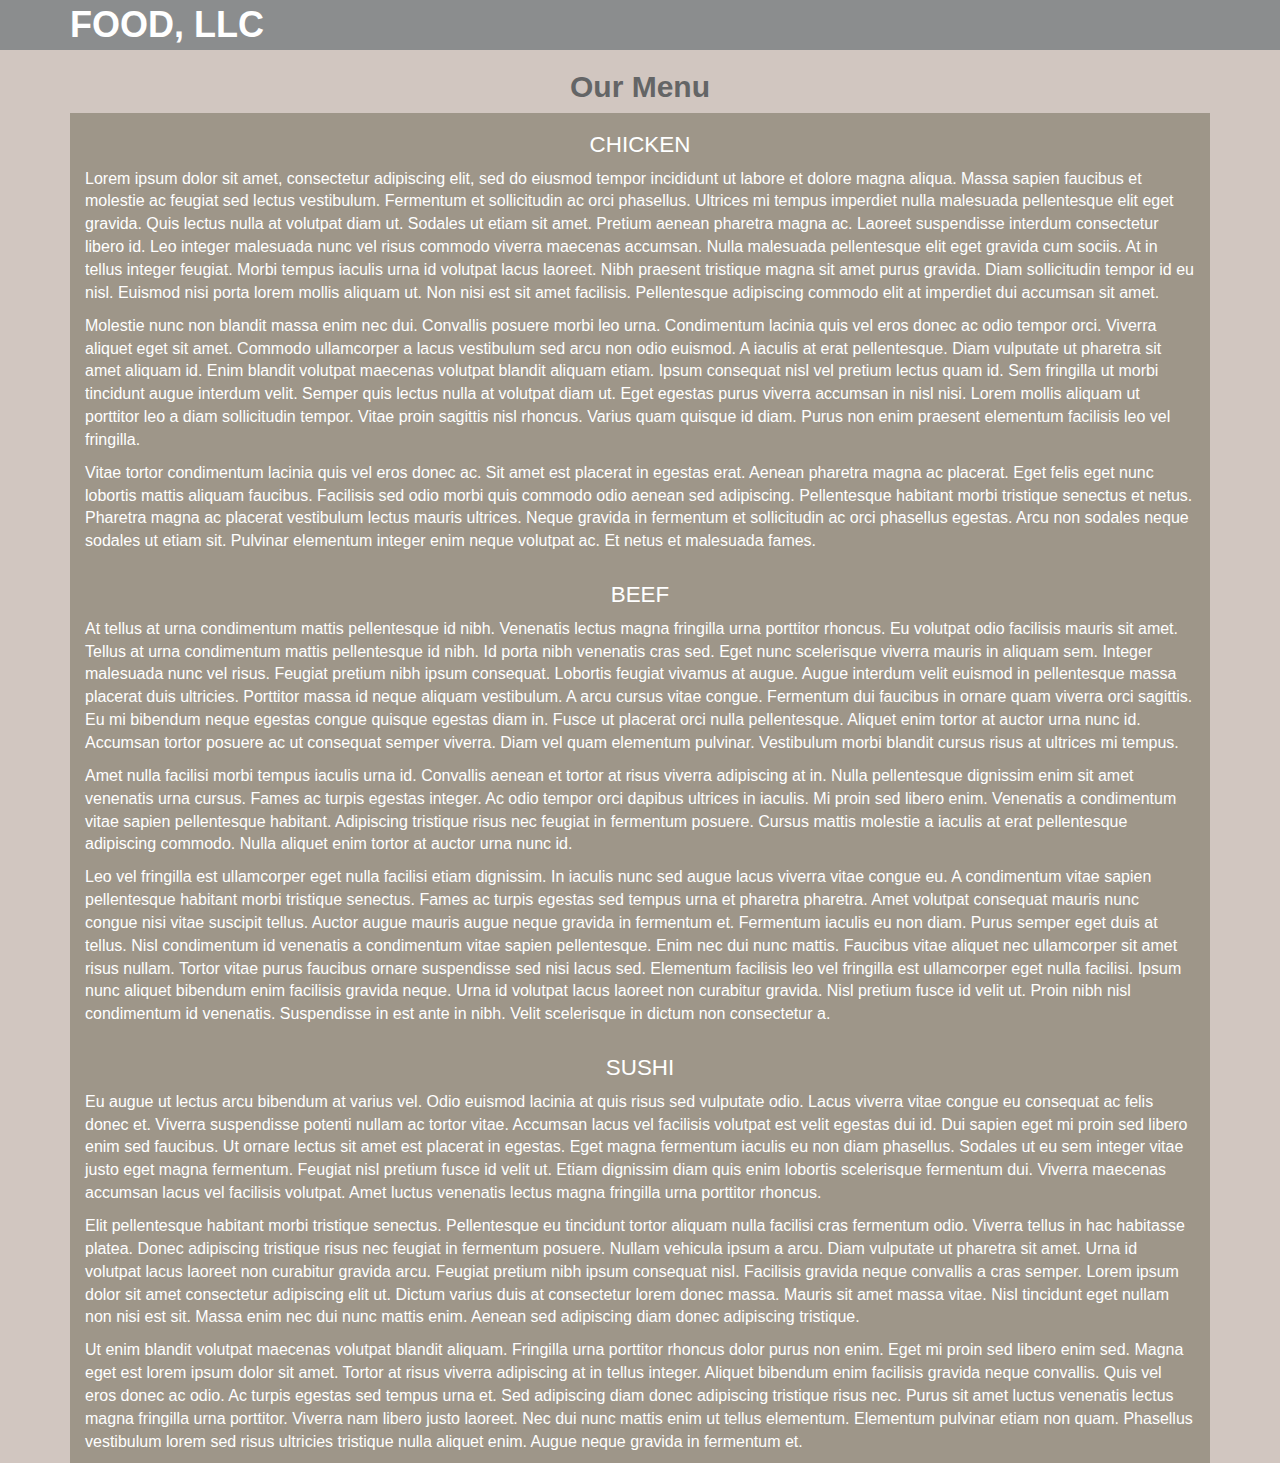
==== mod3_solution/index.html @ 39cd2dcf "Add files via upload" ====
<!doctype html>
<html lang="en">
 <head>
    <meta charset="utf-8">
    <meta http-equiv="X-UA-Compatible" content="IE=edge">
    <meta name="viewport" content="width=device-width, initial-scale=1">

    <title>Boostrap Starter Page</title>
    <link rel="stylesheet" href="css/bootstrap.min.css">
    <link rel="stylesheet" href="css/styles.css">
  </head>
<body>

  <header>
    <nav id="header-nav" class="navbar navbar-default">
      <div class="container">
        <div class="navbar-header">
          <div class="navbar-brand">
            <h1>Food, LLC</h1>
          </div>

          <button type="button" class="navbar-toggle collapsed" data-toggle="collapse" data-target="#collapsable-nav" aria-expanded="false" >
            <span class="sr-only">Toggle navigation</span>
            <span class="icon-bar"></span>
            <span class="icon-bar"></span>
            <span class="icon-bar"></span>
          </button>
        </div>
        
        <div id="collapsable-nav" class="collapse navbar-collapse">
           <ul id="nav-list" class="nav navbar-nav navbar-right">
            <li class ="visible-xs">
              <a>Chicken</a>
            </li>
            <li class ="visible-xs">
              <a>Beef</a>
            </li>
            <li class ="visible-xs">
              <a>Sushi</a>
            </li>
          </ul> <!-- #nav-list -->
        </div> <!-- .collapse .navbar-collapse -->
      </div> <!-- .container -->
    </nav> <!-- #header-nav -->
  </header>

  <h2 class="text-center">Our Menu</h2>

  <div id="main-content" class="container">
    <div id="chicken-text" class="col-xs-12">
	  <h3>Chicken</h3>
	  <p>Lorem ipsum dolor sit amet, consectetur adipiscing elit, sed do eiusmod tempor incididunt ut labore et dolore magna aliqua. Massa sapien faucibus et molestie ac feugiat sed lectus vestibulum. Fermentum et sollicitudin ac orci phasellus. Ultrices mi tempus imperdiet nulla malesuada pellentesque elit eget gravida. Quis lectus nulla at volutpat diam ut. Sodales ut etiam sit amet. Pretium aenean pharetra magna ac. Laoreet suspendisse interdum consectetur libero id. Leo integer malesuada nunc vel risus commodo viverra maecenas accumsan. Nulla malesuada pellentesque elit eget gravida cum sociis. At in tellus integer feugiat. Morbi tempus iaculis urna id volutpat lacus laoreet. Nibh praesent tristique magna sit amet purus gravida. Diam sollicitudin tempor id eu nisl. Euismod nisi porta lorem mollis aliquam ut. Non nisi est sit amet facilisis. Pellentesque adipiscing commodo elit at imperdiet dui accumsan sit amet.</p>
	  <p>Molestie nunc non blandit massa enim nec dui. Convallis posuere morbi leo urna. Condimentum lacinia quis vel eros donec ac odio tempor orci. Viverra aliquet eget sit amet. Commodo ullamcorper a lacus vestibulum sed arcu non odio euismod. A iaculis at erat pellentesque. Diam vulputate ut pharetra sit amet aliquam id. Enim blandit volutpat maecenas volutpat blandit aliquam etiam. Ipsum consequat nisl vel pretium lectus quam id. Sem fringilla ut morbi tincidunt augue interdum velit. Semper quis lectus nulla at volutpat diam ut. Eget egestas purus viverra accumsan in nisl nisi. Lorem mollis aliquam ut porttitor leo a diam sollicitudin tempor. Vitae proin sagittis nisl rhoncus. Varius quam quisque id diam. Purus non enim praesent elementum facilisis leo vel fringilla.</p>
	  <p>Vitae tortor condimentum lacinia quis vel eros donec ac. Sit amet est placerat in egestas erat. Aenean pharetra magna ac placerat. Eget felis eget nunc lobortis mattis aliquam faucibus. Facilisis sed odio morbi quis commodo odio aenean sed adipiscing. Pellentesque habitant morbi tristique senectus et netus. Pharetra magna ac placerat vestibulum lectus mauris ultrices. Neque gravida in fermentum et sollicitudin ac orci phasellus egestas. Arcu non sodales neque sodales ut etiam sit. Pulvinar elementum integer enim neque volutpat ac. Et netus et malesuada fames.</p>
	</div>
    <div id="beef-text" class="col-xs-12">
	  <h3>Beef</h3>
	  <p>At tellus at urna condimentum mattis pellentesque id nibh. Venenatis lectus magna fringilla urna porttitor rhoncus. Eu volutpat odio facilisis mauris sit amet. Tellus at urna condimentum mattis pellentesque id nibh. Id porta nibh venenatis cras sed. Eget nunc scelerisque viverra mauris in aliquam sem. Integer malesuada nunc vel risus. Feugiat pretium nibh ipsum consequat. Lobortis feugiat vivamus at augue. Augue interdum velit euismod in pellentesque massa placerat duis ultricies. Porttitor massa id neque aliquam vestibulum. A arcu cursus vitae congue. Fermentum dui faucibus in ornare quam viverra orci sagittis. Eu mi bibendum neque egestas congue quisque egestas diam in. Fusce ut placerat orci nulla pellentesque. Aliquet enim tortor at auctor urna nunc id. Accumsan tortor posuere ac ut consequat semper viverra. Diam vel quam elementum pulvinar. Vestibulum morbi blandit cursus risus at ultrices mi tempus.</p>
	  <p>Amet nulla facilisi morbi tempus iaculis urna id. Convallis aenean et tortor at risus viverra adipiscing at in. Nulla pellentesque dignissim enim sit amet venenatis urna cursus. Fames ac turpis egestas integer. Ac odio tempor orci dapibus ultrices in iaculis. Mi proin sed libero enim. Venenatis a condimentum vitae sapien pellentesque habitant. Adipiscing tristique risus nec feugiat in fermentum posuere. Cursus mattis molestie a iaculis at erat pellentesque adipiscing commodo. Nulla aliquet enim tortor at auctor urna nunc id.</p>
	  <p>Leo vel fringilla est ullamcorper eget nulla facilisi etiam dignissim. In iaculis nunc sed augue lacus viverra vitae congue eu. A condimentum vitae sapien pellentesque habitant morbi tristique senectus. Fames ac turpis egestas sed tempus urna et pharetra pharetra. Amet volutpat consequat mauris nunc congue nisi vitae suscipit tellus. Auctor augue mauris augue neque gravida in fermentum et. Fermentum iaculis eu non diam. Purus semper eget duis at tellus. Nisl condimentum id venenatis a condimentum vitae sapien pellentesque. Enim nec dui nunc mattis. Faucibus vitae aliquet nec ullamcorper sit amet risus nullam. Tortor vitae purus faucibus ornare suspendisse sed nisi lacus sed. Elementum facilisis leo vel fringilla est ullamcorper eget nulla facilisi. Ipsum nunc aliquet bibendum enim facilisis gravida neque. Urna id volutpat lacus laoreet non curabitur gravida. Nisl pretium fusce id velit ut. Proin nibh nisl condimentum id venenatis. Suspendisse in est ante in nibh. Velit scelerisque in dictum non consectetur a.</p>
	</div>
    <div id="sushi-text" class="col-xs-12">	
	  <h3>Sushi</h3>
	  <p>Eu augue ut lectus arcu bibendum at varius vel. Odio euismod lacinia at quis risus sed vulputate odio. Lacus viverra vitae congue eu consequat ac felis donec et. Viverra suspendisse potenti nullam ac tortor vitae. Accumsan lacus vel facilisis volutpat est velit egestas dui id. Dui sapien eget mi proin sed libero enim sed faucibus. Ut ornare lectus sit amet est placerat in egestas. Eget magna fermentum iaculis eu non diam phasellus. Sodales ut eu sem integer vitae justo eget magna fermentum. Feugiat nisl pretium fusce id velit ut. Etiam dignissim diam quis enim lobortis scelerisque fermentum dui. Viverra maecenas accumsan lacus vel facilisis volutpat. Amet luctus venenatis lectus magna fringilla urna porttitor rhoncus.</p>
	  <p>Elit pellentesque habitant morbi tristique senectus. Pellentesque eu tincidunt tortor aliquam nulla facilisi cras fermentum odio. Viverra tellus in hac habitasse platea. Donec adipiscing tristique risus nec feugiat in fermentum posuere. Nullam vehicula ipsum a arcu. Diam vulputate ut pharetra sit amet. Urna id volutpat lacus laoreet non curabitur gravida arcu. Feugiat pretium nibh ipsum consequat nisl. Facilisis gravida neque convallis a cras semper. Lorem ipsum dolor sit amet consectetur adipiscing elit ut. Dictum varius duis at consectetur lorem donec massa. Mauris sit amet massa vitae. Nisl tincidunt eget nullam non nisi est sit. Massa enim nec dui nunc mattis enim. Aenean sed adipiscing diam donec adipiscing tristique.</p>
	  <p>Ut enim blandit volutpat maecenas volutpat blandit aliquam. Fringilla urna porttitor rhoncus dolor purus non enim. Eget mi proin sed libero enim sed. Magna eget est lorem ipsum dolor sit amet. Tortor at risus viverra adipiscing at in tellus integer. Aliquet bibendum enim facilisis gravida neque convallis. Quis vel eros donec ac odio. Ac turpis egestas sed tempus urna et. Sed adipiscing diam donec adipiscing tristique risus nec. Purus sit amet luctus venenatis lectus magna fringilla urna porttitor. Viverra nam libero justo laoreet. Nec dui nunc mattis enim ut tellus elementum. Elementum pulvinar etiam non quam. Phasellus vestibulum lorem sed risus ultricies tristique nulla aliquet enim. Augue neque gravida in fermentum et.</p>
	</div>
  </div>

  <!-- jQuery (Bootstrap JS plugins depend on it) -->
  <script src="js/jquery-1.11.3.min.js"></script>
  <script src="js/bootstrap.min.js"></script>
  <script src="js/script.js"></script>
</body>
</html>
---- mod3_solution/css/styles.css ----
body {
  font-size: 16px;
  color: #fff;
  background-color: #d1c6c0;
  font-family: 'Oxygen', sans-serif;
}

/** HEADER **/
#header-nav {
  background-color: #8B8D8E;
  border-radius: 0;
  border: 0;
}
.navbar-brand {
  padding-top: 25px;
}
.navbar-brand h1 {
  color: #fff;
  text-transform: uppercase;
  font-weight: bold;
  margin-top: 0;
  margin-bottom: 0;
  line-height: 0;
}

#nav-list {
  background-color: #e2e3e1;
  margin-top: 10px;
}
#nav-list a {
  color: #8B8D8E;
  text-align: center;
}
#nav-list a:hover {
  background: #f2f2f2;
}
#nav-list a span {
  font-size: 1.8em;
}

.navbar-header button.navbar-toggle, .navbar-header .icon-bar {
  border: 1px solid #fff;
}
.navbar-header button.navbar-toggle {
  clear: both;
  margin-top: -30px;
}
/* END HEADER */

/* MAIN PAGE */
h2 {
  color: #646566;
  font-weight: bold;
}

.container h3 {
  color: #fff;
  text-transform: uppercase;
  text-align: center;
  font-size: 1.4em;
}

#chicken-text, #beef-text, #sushi-text {
  background-color: #9e9689
}
/* END MAIN PAGE */
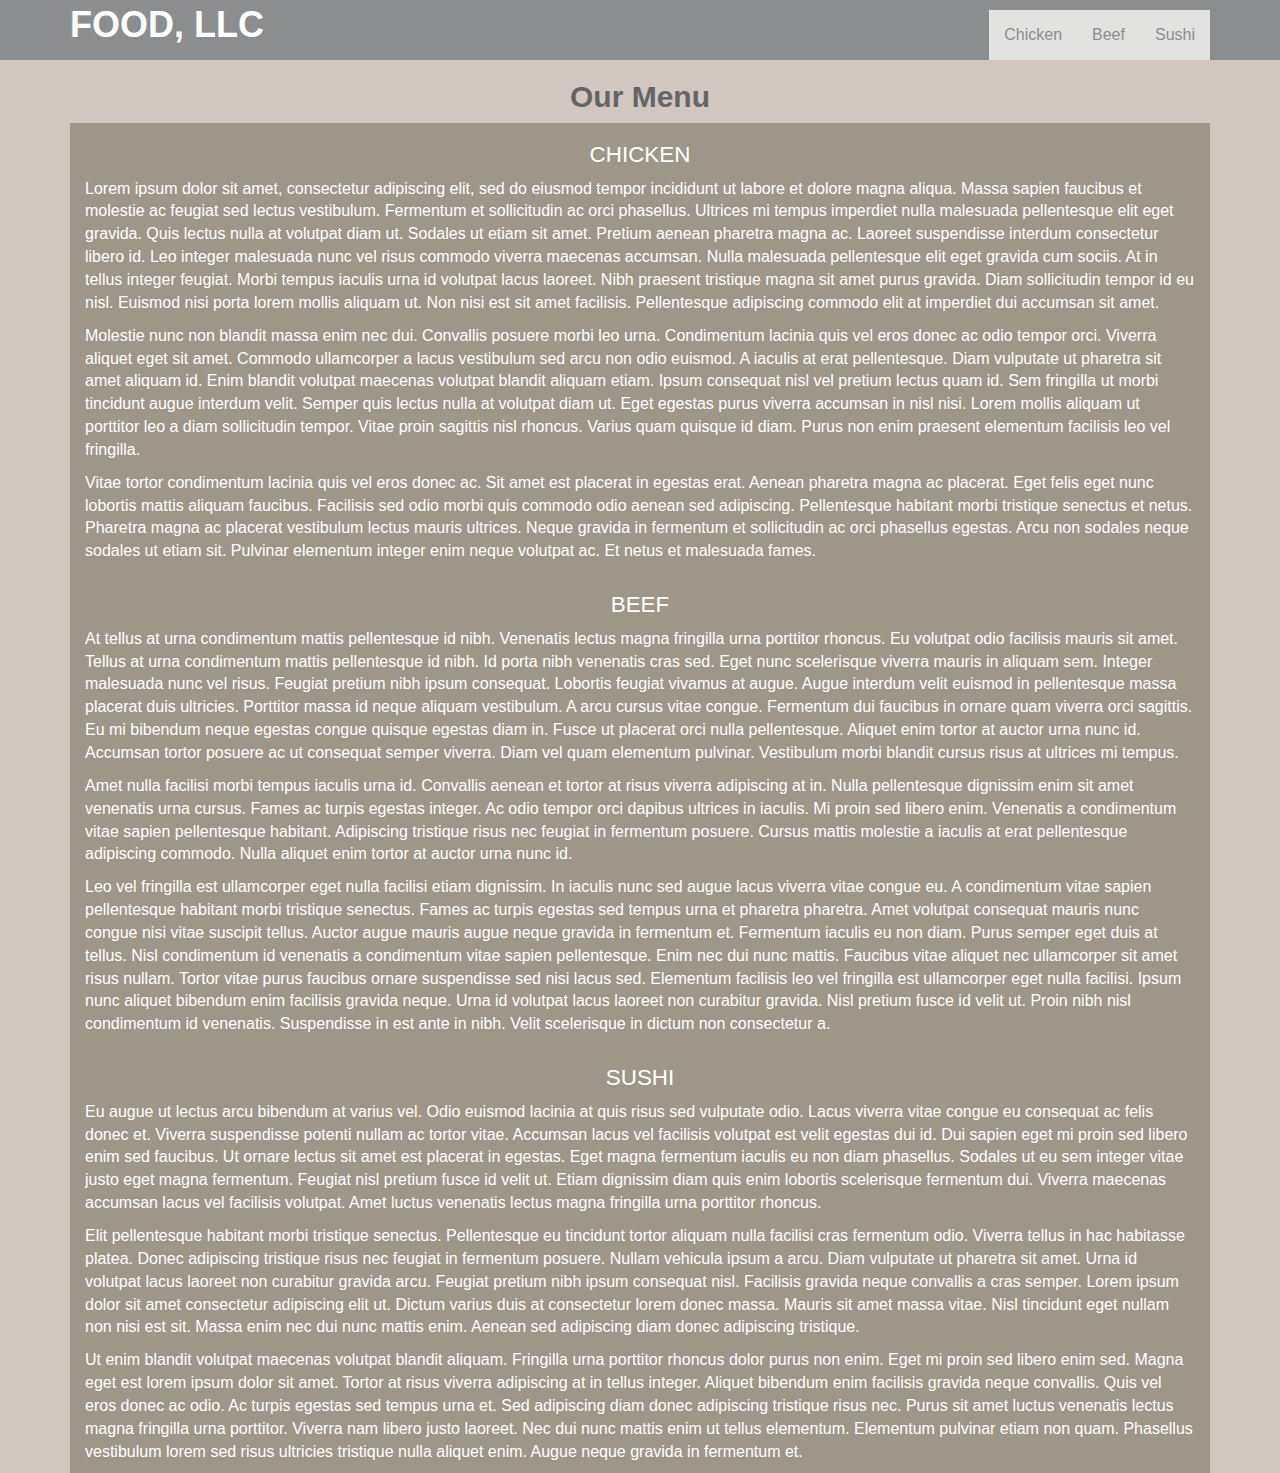
==== commit 0a8014af: "Update index.html" ====
--- a/mod3_solution/index.html
+++ b/mod3_solution/index.html
@@ -5,7 +5,7 @@
     <meta http-equiv="X-UA-Compatible" content="IE=edge">
     <meta name="viewport" content="width=device-width, initial-scale=1">
 
-    <title>Boostrap Starter Page</title>
+    <title>Food, LLC</title>
     <link rel="stylesheet" href="css/bootstrap.min.css">
     <link rel="stylesheet" href="css/styles.css">
   </head>
@@ -29,13 +29,13 @@
         
         <div id="collapsable-nav" class="collapse navbar-collapse">
            <ul id="nav-list" class="nav navbar-nav navbar-right">
-            <li class ="visible-xs">
+            <li class ="visible-xs, text-center">
               <a>Chicken</a>
             </li>
-            <li class ="visible-xs">
+            <li class ="visible-xs, text-center">
               <a>Beef</a>
             </li>
-            <li class ="visible-xs">
+            <li class ="visible-xs, text-center">
               <a>Sushi</a>
             </li>
           </ul> <!-- #nav-list -->
@@ -72,4 +72,4 @@
   <script src="js/bootstrap.min.js"></script>
   <script src="js/script.js"></script>
 </body>
-</html>+</html>
